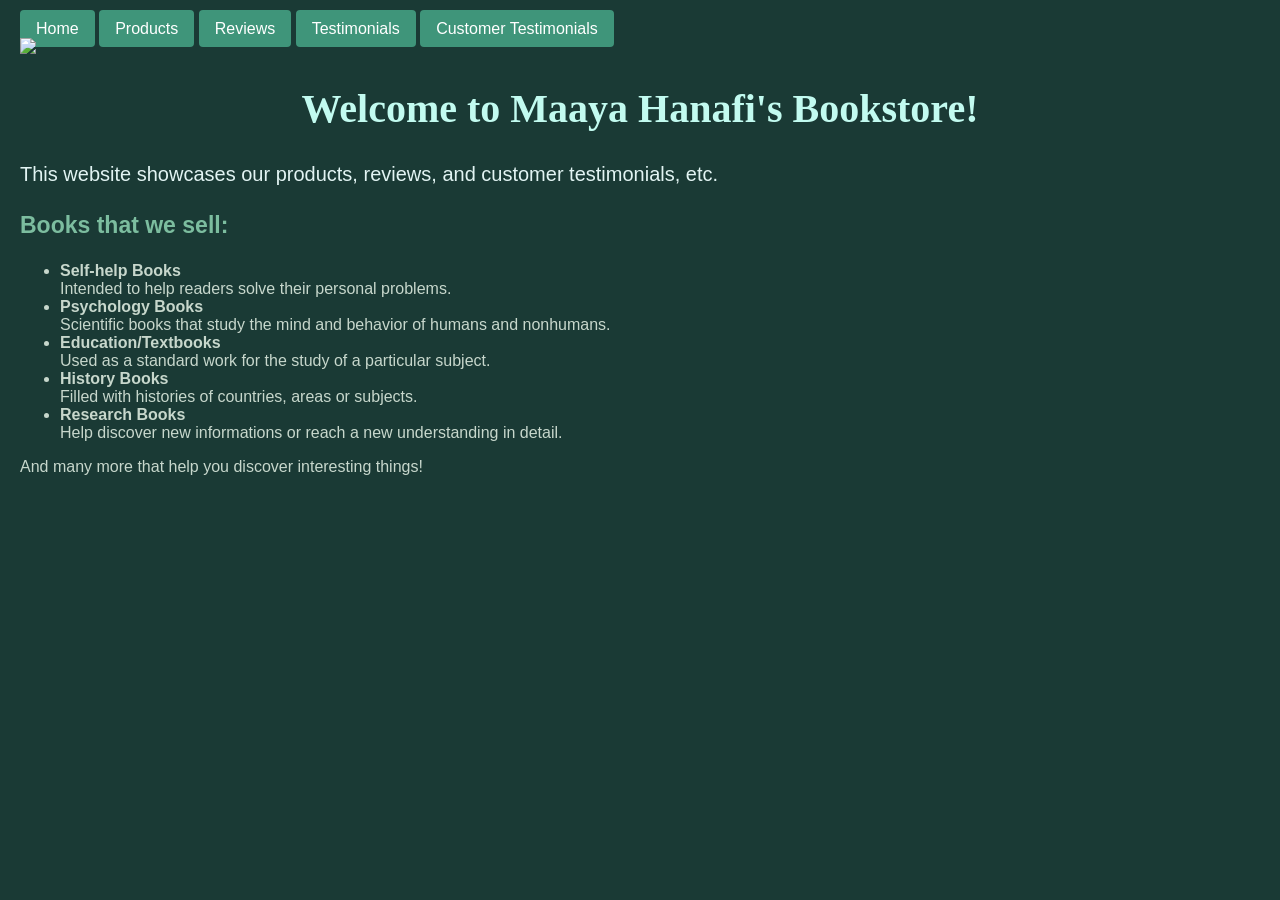
==== index.html @ fff2b4d2 "Add files via upload" ====
<!DOCTYPE html>
<html lang="id"
<head>
    <meta charset="UTF-8">
    <meta name="viewport" content="width=device-width, initial-scale=0.1" />
    <title>Profil Usaha Buku</title>
    <link rel="stylesheet" href="style.css" />
 <body>
    <nav> <a href="index.html">Home</a>
        <a href="produk.html">Products</a>
        <a href="bedah-buku.html">Reviews</a>
        <a href="testimoni.html">Testimonials</a>
        <a href="tampil-testimoni.html">Customer Testimonials</a>
</nav>
</head>
<header>
    <img src="images/Screenshot (79).png"
</header>
    <h1>Welcome to Maaya Hanafi's Bookstore!</h1>
    <p>This website showcases our products, reviews, and customer testimonials, etc.</p>
    <h3>Books that we sell:</h3>
    <p>
    <ul>
    <li><strong>Self-help Books</strong></li>Intended to help readers solve their personal problems.
    <li><strong>Psychology Books</strong></li>Scientific books that study the mind and behavior of humans and nonhumans.
    <li><strong>Education/Textbooks</strong></li>Used as a standard work for the study of a particular subject.
    <li><strong>History Books</strong></li>Filled with histories of countries, areas or subjects.
    <li><strong>Research Books</strong></li>Help discover new informations or reach a new understanding in detail.
    </ul>
    And many more that help you discover interesting things!
    </p>
</body>
</html>
---- style.css ----
nav a {
    display:inline;
    margin-top: 10;
    padding: 10px 16px;
    background-color: #3f957a;
    color: white;
    text-decoration: none;
    border-radius: 4px ;
}
body {
    background-color: rgb(26, 58, 53);
    font-family:'Lucida Sans', 'Lucida Sans Regular', 'Lucida Grande', 'Lucida Sans Unicode', Geneva, Verdana, sans-serif;
    color: #c7d7cc;
    margin: 20px;
}

h1 {
    font-size: 40px;
    font-family:Cambria, Cochin, Georgia, Times, 'Times New Roman', serif;
    color:#c2fbf0;
    text-align: center;

}
p {
    font-size: 20px;
    text-align: left;
}
h3 {
    font-size: 23px;
    color:#7cbd9f
}
p {
    line-height: 1.5;
}

.daftar-produk {
    display: grid;
    grid-template-columns: repeat(auto-fit,minmax(250px,1fr));
    gap: 20px;
    padding: 20px;
}

.produk {
    background-color: #4c939794;
    padding: 15px;
    border-radius: 10px;
    text-align:center;
    box-shadow: 0 2px 6px rgba(0, 0, 0, 0,1);
}

.produk img {
    width: 150px;
    height:auto;
    border-radius: 5px;
    margin-bottom: 10px;
}
.produk h2 {
    font-size: 35px;
    color: #a5f4ef;
}
.produk h3 {
    font-size: 18px;
    color: #2c3e50;
}
.harga {
    font-weight: bold;
    color: #95f8d0
}
.deskripsi {
    font-size :15px;
    color: #ffe9e9;
}

.artikel {
    max-width: 700px;
    margin: auto;
    padding: 20px;
    background-color: #4c939794;
    font-family:'Lucida Sans', 'Lucida Sans Regular', 'Lucida Grande', 'Lucida Sans Unicode';

    line-height: 1.8;
    margin-bottom: 30px;
    border-radius: 10px;
}
h2 {
    font-size:30px;
    color:#ecfffe
}
p {
    color: #e2f4f3;
}
.artikel .penulis {
    font-style: italic;
    color: #93fdd8;
    margin-bottom: 20px;
}
.artikel .sampul {
    width: 180px;
    float: right;
    margin: 0 0 20px 20px;
    border: 1px solid #d0fff6;
    box-shadow: 2px 2px 6px rgba(0, 0, 0, 0.1);
}
.artikel blockquote {
    font-style: italic;
    padding-left: 20px;
    margin: 20px;
    border-left: 4px solid #c0daeb;
    color: #fff9f9;
    background-color: #4c939794;
}
.btn-kembali{
    display: inline-block;
    margin-top: 30px;
    padding: 10px 16px;
    background-color: #21ab7f;
    color: white;
    text-decoration: none;
    border-radius: 4px ;
}
.btn-kembali:hover {
    background-color: #6acaad;
}


.formulir {
    max-width: 700px;
    margin: auto;
    padding: 20px;
    background-color: #4c939794;
    border-radius: 10px;
    margin-top: 40px;
    
}
form label {
    display:block;
    margin-top: 10px;
    font-weight: bold;
}
form input,
form select,
form textarea {
    width:97%;
    padding: 8px;
    margin-top: 5px;
    margin-bottom: 15px;
    border-radius: 5px;
    border:2px solid #7fbaaa;
}
form button {
    background-color: #21ab7f;
    color: #d6f7f5;
    padding: 10px 15px;
    border:none;
    border-radius:5px ;
    border: 2px solid #46be94;
    cursor: pointer;
}

form button:hover {
    background-color:#46be94;
}

button {
     background-color: #21ab7f;
    color: #d6f7f5;
    padding: 10px 15px;
    border:none;
    border-radius:5px ;
    border: 2px ;
    cursor: pointer;
}

a {
    color: #d6f7f5;
    cursor: pointer;
}
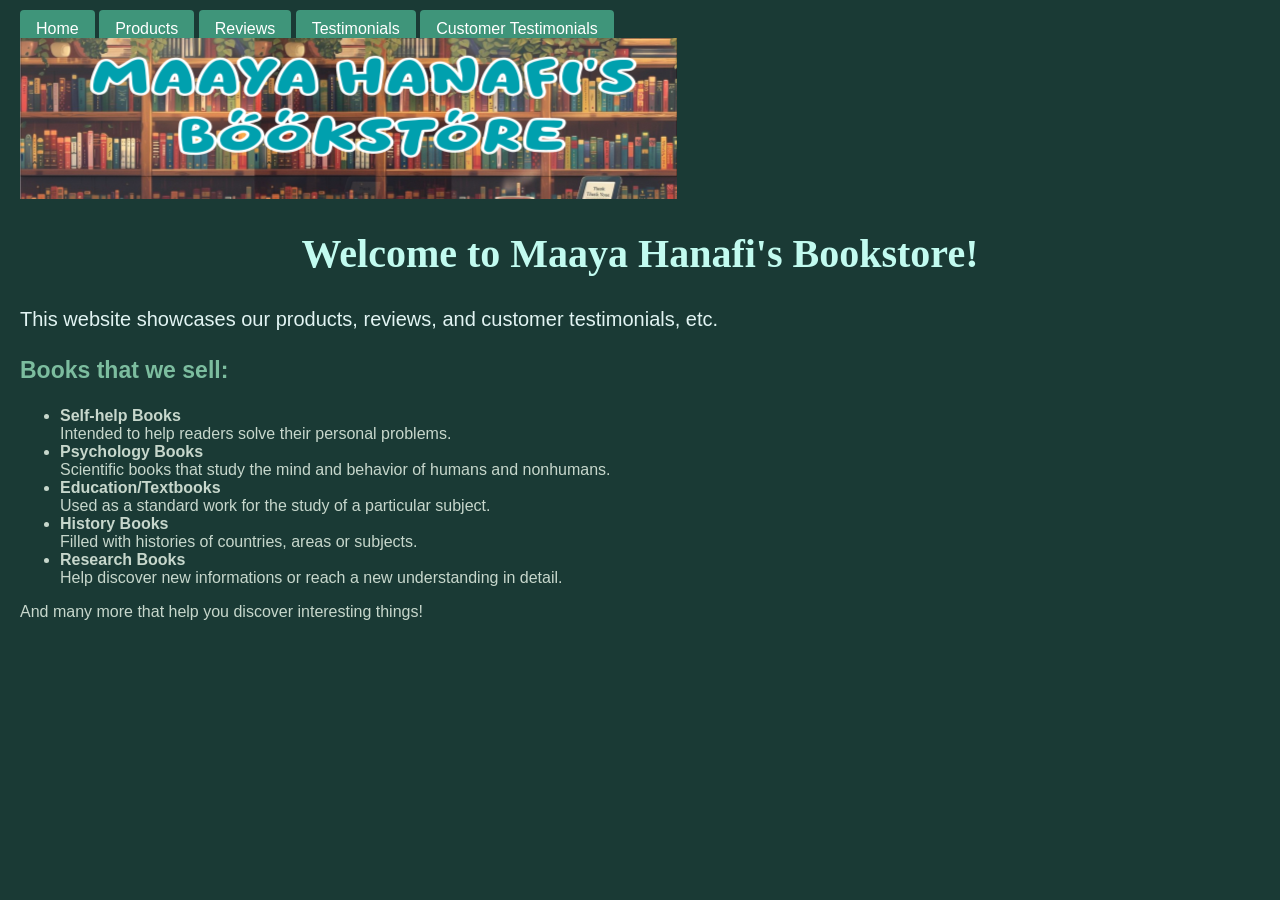
==== commit 12bdcad8: "Update index.html" ====
--- a/index.html
+++ b/index.html
@@ -14,7 +14,7 @@
 </nav>
 </head>
 <header>
-    <img src="images/Screenshot (79).png"
+    <img src="Screenshot (80).png"
 </header>
     <h1>Welcome to Maaya Hanafi's Bookstore!</h1>
     <p>This website showcases our products, reviews, and customer testimonials, etc.</p>
@@ -30,4 +30,6 @@
     And many more that help you discover interesting things!
     </p>
 </body>
-</html>+
+</html>
+
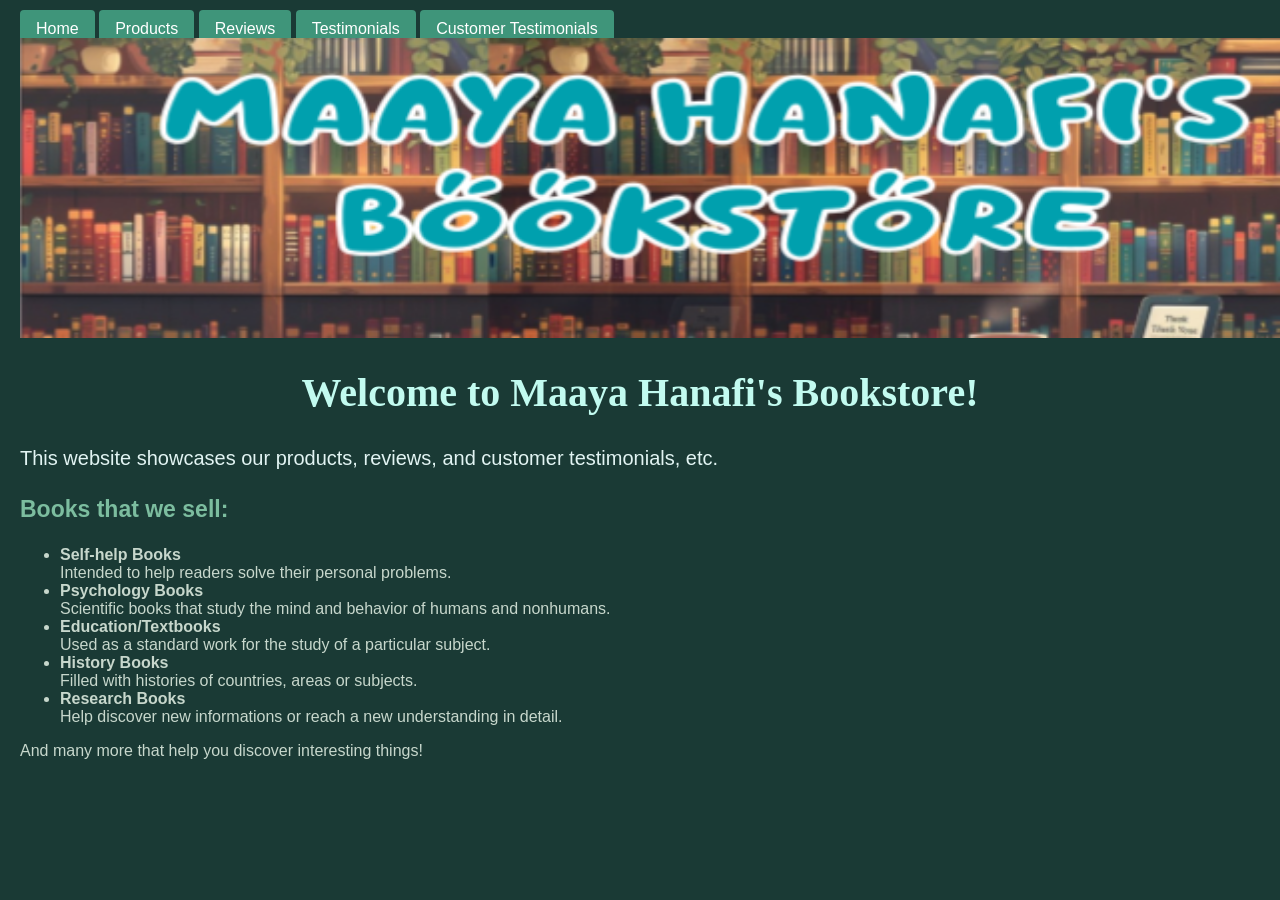
==== commit 8f7093bf: "Update index.html" ====
--- a/index.html
+++ b/index.html
@@ -14,7 +14,7 @@
 </nav>
 </head>
 <header>
-    <img src="Screenshot (80).png"
+    <img src="Screenshot (80).png" width="1312" height="300">
 </header>
     <h1>Welcome to Maaya Hanafi's Bookstore!</h1>
     <p>This website showcases our products, reviews, and customer testimonials, etc.</p>
@@ -33,3 +33,4 @@
 
 </html>
 
+
